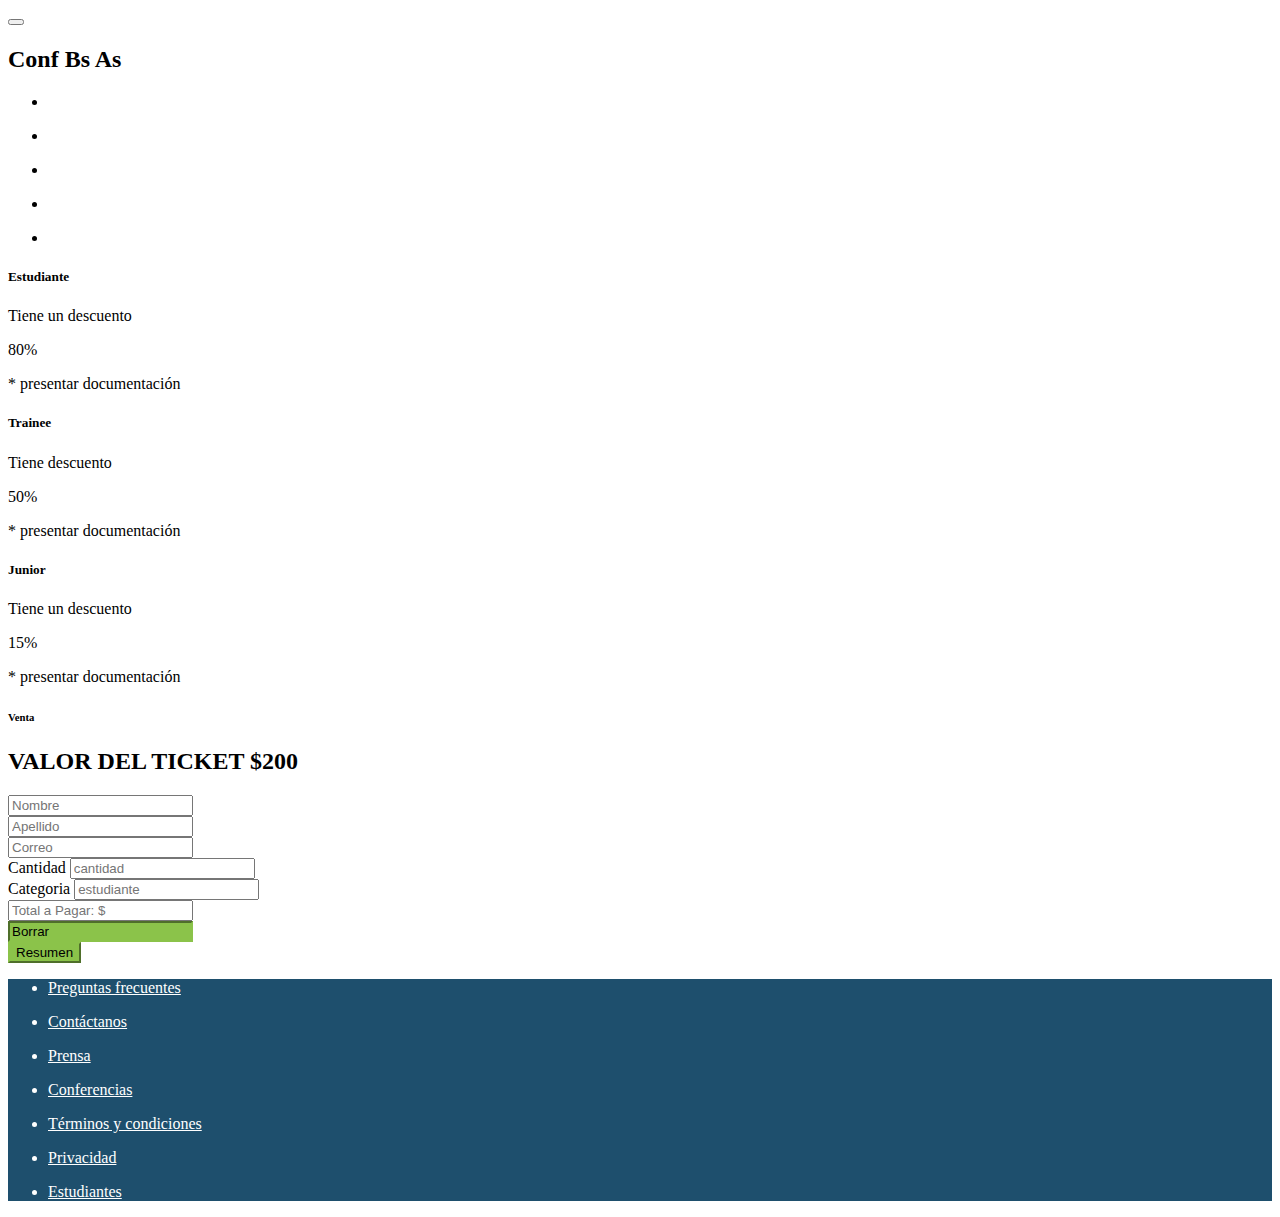
==== compra.html @ f76252df "ir a la pagina compra" ====
<!DOCTYPE html>
<html lang="en">
<head>
    <head>
        <meta charset="UTF-8">
        <meta http-equiv="X-UA-Compatible" content="IE=edge">
        <meta name="viewport" content="width=device-width, initial-scale=1.0">
        <link href="https://cdn.jsdelivr.net/npm/bootstrap@5.0.2/dist/css/bootstrap.min.css" rel="stylesheet" integrity="sha384-EVSTQN3/azprG1Anm3QDgpJLIm9Nao0Yz1ztcQTwFspd3yD65VohhpuuCOmLASjC" crossorigin="anonymous">
        <link rel="stylesheet" href="css/estilo-compra.css">
        <title>Ticket Sales</title>
    </head>
<body>
    <nav class="navbar navbar-expand-lg bg-dark text-secondary">
        <div class="container-fluid">
            <button class="navbar-toggler border border-secondary navbar-dark" type="button" data-bs-toggle="collapse" data-bs-target="#navbarNav" aria-controls="navbarNav" aria-expanded="false" aria-label="Toggle navigation">
            <span class="navbar-toggler-icon"></span>
            </button>
            <div class="collapse navbar-collapse" id="navbarNav">
                <h2 >Conf Bs As</h2>
                <ul class="navbar-nav ms-auto">
                    <li ><a class="nav-link link-secondary" href="#">La conferencia</a></li>
                    <li ><a class="nav-link link-secondary " href="#">Los oradores</a></li>
                    <li ><a class="nav-link link-secondary" href="#" target="_blank">El luguar y la fecha</a></li>
                    <li ><a class="nav-link link-secondary" href="#">Convertite en orador</a></li>
                    <li ><a class="nav-link link-success"  href="#">Compra tikets</a></li>
                </ul>
            </div>
        </div>
    </nav>


    <form class=" justify-content-center m-2 text-center  ">
        <div class="container mt-3">
            <div class="row row-cols-3 row-cols-md-3 g-3">
                <div class="col" id="estudiante">
                    <div class="card h-100 border-2  ">
                        <div class="card-body">
                            <h5 class="card-title">Estudiante</h5>
                            <p class="card-text">Tiene un descuento</p>
                            <p>80%</p>
                            <p>* presentar documentación</p>
                        </div>
                    </div>
                </div>
                <div class="col" id="trainee">
                    <div class="card h-100 border-2  ">
                        <div class="card-body">
                            <h5 class="card-title">Trainee</h5>
                            <p class="card-text">Tiene descuento</p>
                            <p>50%</p>
                            <p>* presentar documentación</p>
                        </div>
                    </div>
                </div>
                <div class="col" id="junior">
                    <div class="card h-100 border-2 ">
                        <div class="card-body">
                            <h5 class="card-title">Junior</h5>
                            <p class="card-text">Tiene un descuento</p>
                            <p>15%</p>
                            <p>* presentar documentación</p>
                        </div>
                    </div>
                </div>
            </div>
        </div>
        <div class="d-block">
            <div class="text-center "> 
            <h6>Venta</h6>
            <h2>VALOR DEL TICKET $200</h2>
            </div>
            <div class="row g-3 mb-3 ">
                <div class="col ">
                    <input type="text" class="form-control" placeholder="Nombre">
                </div>
                <div class="col">
                    <input type="text" class="form-control" placeholder="Apellido">
                </div>
            </div>
            <div>
                <input type="mail" class="form-control" placeholder="Correo">
            </div>
            <div class="row g-3 mb-3 text-left ">
                <div class="col ">
                    <label for="">Cantidad</label>
                    <input type="text" id="cantidad" class="form-control" placeholder="cantidad">
                </div>
                <div class="col">
                    <label for="">Categoria</label>
                    <input type="text" class="form-control" placeholder="estudiante">
                    
                </div>
            </div>
            <div>
                <input type="text"  id="total"  class="form-control bg-info text-white mt-4" placeholder="Total a Pagar: $">
            </div>
            <div class="row g-3 mb-3 text-left ">
                <div class="col ">
                    <input class="form-control btn-success text-white mt-3" type="recet" value="Borrar">
                </div>
                <div class="col">
                    <input id="Resumen" class="form-control btn-success text-white mt-3" type="submit" value="Resumen">
                </div>
            </div>
            
        </div>
    </form>


    <footer class="py-3 ">
        <ul class="nav justify-content-center ">
        <li class="nav-item"><a href="#" class="nav-link px-2 text-light">Preguntas frecuentes</a></li>
        <li class="nav-item"><a href="#" class="nav-link px-2 text-light">Contáctanos</a></li>
        <li class="nav-item"><a href="#" class="nav-link px-2 text-light">Prensa</a></li>
        <li class="nav-item"><a href="#" class="nav-link px-2 text-light">Conferencias</a></li>
        <li class="nav-item"><a href="#" class="nav-link px-2 text-light">Términos y condiciones</a></li>
        <li class="nav-item"><a href="#" class="nav-link px-2 text-light">Privacidad</a></li>
        <li class="nav-item"><a href="#" class="nav-link px-2 text-light">Estudiantes</a></li>
        </ul>
    </footer>
    <script src="https://cdn.jsdelivr.net/npm/bootstrap@5.0.2/dist/js/bootstrap.bundle.min.js" integrity="sha384-MrcW6ZMFYlzcLA8Nl+NtUVF0sA7MsXsP1UyJoMp4YLEuNSfAP+JcXn/tWtIaxVXM" crossorigin="anonymous"></script>
    <script src="script.js"></script>
</body>
</html>
---- css/estilo-compra.css ----
a {
    color:white;
    
    }

.img-fondo {
        height: 60rem;
        background-image: url("../img/ba1.jpg");
        background-color: rgba(0, 0, 0, 0.5);
        background-blend-mode: multiply;
        background-position: center ;
        background-size: cover;       
    }

.texto{
    width:50%;
    padding: 1.2rem;
    flex-direction:column;
}
.btn-success {
    background-color: #8BC34A;
    border-color: #8BC34A;
}


.form{
    height: 100vh;
}

#js{
    color:black;    
}

footer {
    background-color: #1E4F6D;
    color: white;
    
}

/* Esto agrega un margen inferior de tamaño 3 (1rem x 3 = 3rem) */
li {
    margin-bottom: 1rem; 
}

.card{
    border-color: rgb(59, 139, 214);
}

.card:hover {
    border-color: orange;
}
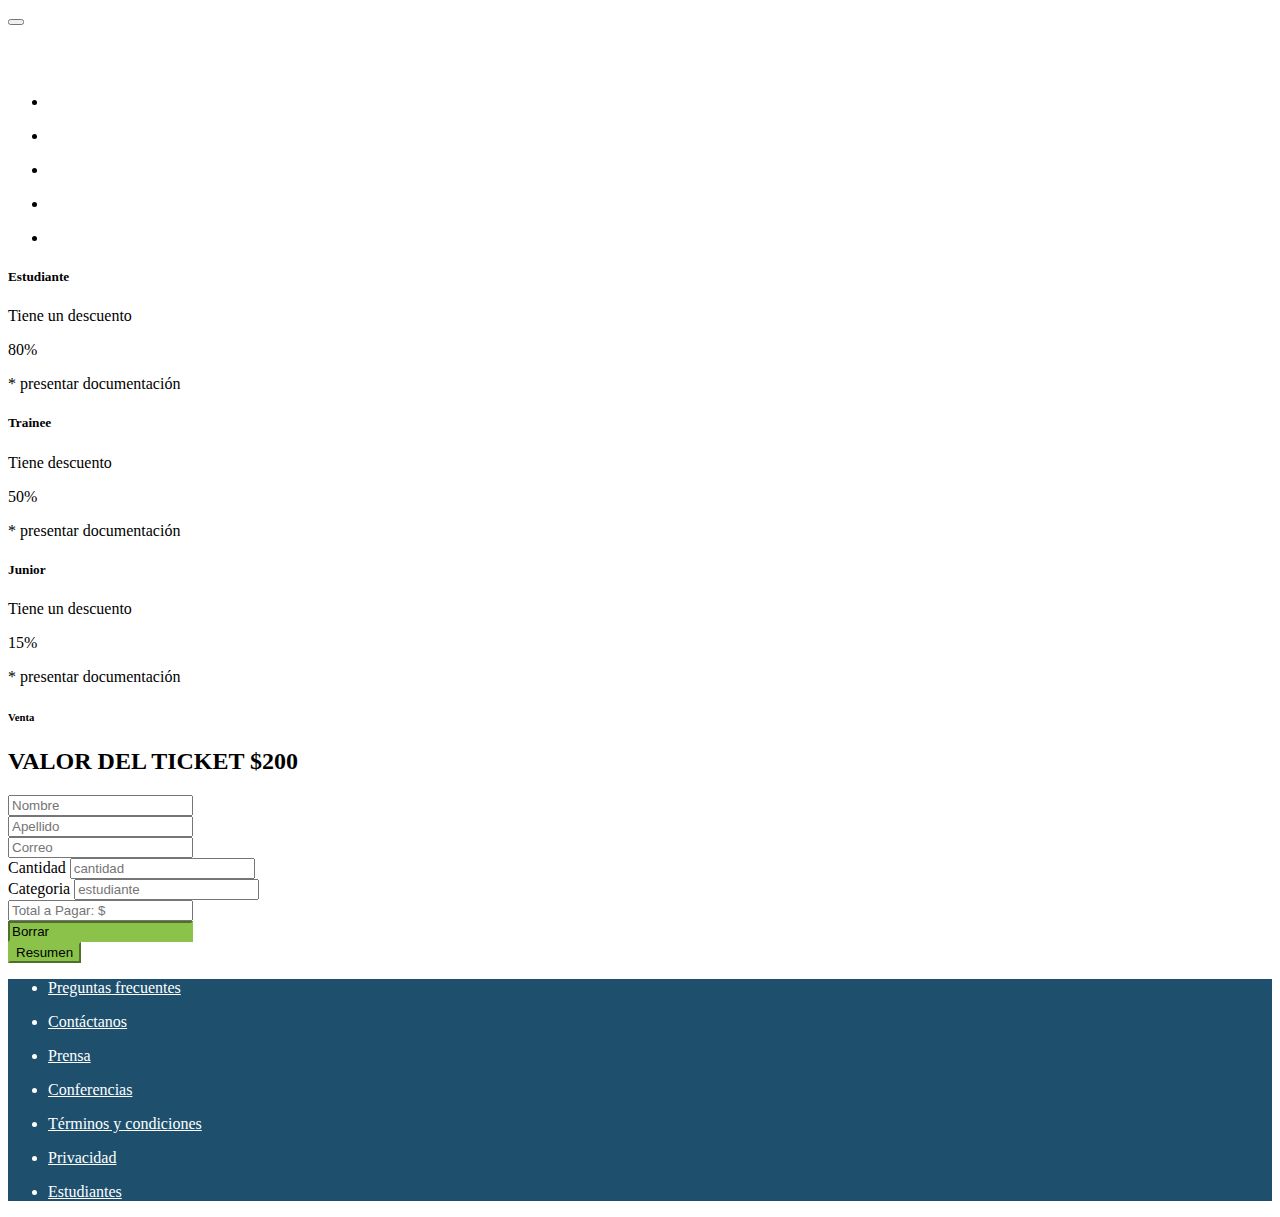
==== commit 853eaa24: "ir de la pagina compra a la principal" ====
--- a/compra.html
+++ b/compra.html
@@ -16,7 +16,7 @@
             <span class="navbar-toggler-icon"></span>
             </button>
             <div class="collapse navbar-collapse" id="navbarNav">
-                <h2 >Conf Bs As</h2>
+                <h2 ><a class="nav-link link-secondary" href="index.html" >Conf Bs As</a></h2>
                 <ul class="navbar-nav ms-auto">
                     <li ><a class="nav-link link-secondary" href="#">La conferencia</a></li>
                     <li ><a class="nav-link link-secondary " href="#">Los oradores</a></li>
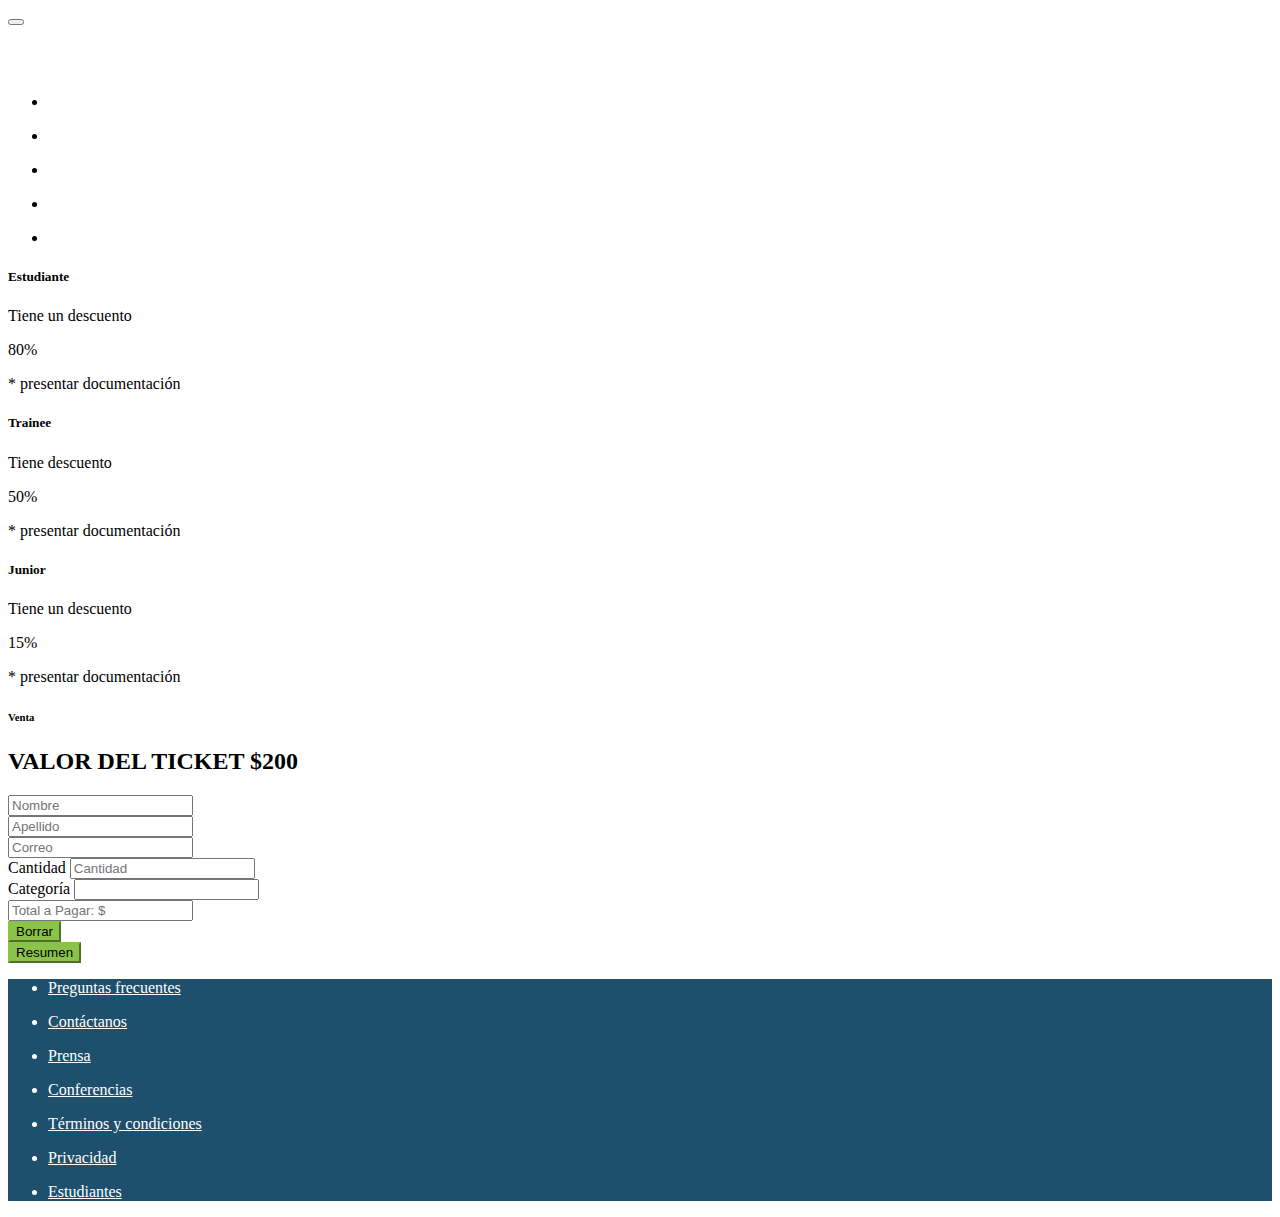
==== commit fd53fc46: "funciones de java" ====
--- a/compra.html
+++ b/compra.html
@@ -32,8 +32,8 @@
     <form class=" justify-content-center m-2 text-center  ">
         <div class="container mt-3">
             <div class="row row-cols-3 row-cols-md-3 g-3">
-                <div class="col" id="estudiante">
-                    <div class="card h-100 border-2  ">
+                <div class="col" >
+                    <div class="card h-100 border-2" data-value="0.8" onclick="selectCard(this)" id="estudiante">
                         <div class="card-body">
                             <h5 class="card-title">Estudiante</h5>
                             <p class="card-text">Tiene un descuento</p>
@@ -42,8 +42,8 @@
                         </div>
                     </div>
                 </div>
-                <div class="col" id="trainee">
-                    <div class="card h-100 border-2  ">
+                <div class="col" >
+                    <div class="card h-100 border-2" data-value="0.5" onclick="selectCard(this)" id="trainee" >
                         <div class="card-body">
                             <h5 class="card-title">Trainee</h5>
                             <p class="card-text">Tiene descuento</p>
@@ -52,8 +52,8 @@
                         </div>
                     </div>
                 </div>
-                <div class="col" id="junior">
-                    <div class="card h-100 border-2 ">
+                <div class="col" >
+                    <div class="card h-100 border-2" data-value="1.5" onclick="selectCard(this)" id="junior">
                         <div class="card-body">
                             <h5 class="card-title">Junior</h5>
                             <p class="card-text">Tiene un descuento</p>
@@ -80,26 +80,25 @@
             <div>
                 <input type="mail" class="form-control" placeholder="Correo">
             </div>
-            <div class="row g-3 mb-3 text-left ">
-                <div class="col ">
-                    <label for="">Cantidad</label>
-                    <input type="text" id="cantidad" class="form-control" placeholder="cantidad">
+            <div class="row g-3 mb-3 text-left">
+                <div class="col">
+                    <label for="cantidad">Cantidad</label>
+                    <input type="number" id="cantidad" class="form-control" placeholder="Cantidad">
                 </div>
                 <div class="col">
-                    <label for="">Categoria</label>
-                    <input type="text" class="form-control" placeholder="estudiante">
-                    
+                    <label for="categoria">Categoría</label>
+                    <input id="categoria" type="text" class="form-control">
                 </div>
             </div>
             <div>
-                <input type="text"  id="total"  class="form-control bg-info text-white mt-4" placeholder="Total a Pagar: $">
+                <input type="text" id="total" class="form-control bg-info mt-4" placeholder="Total a Pagar: $" readonly>
             </div>
             <div class="row g-3 mb-3 text-left ">
                 <div class="col ">
-                    <input class="form-control btn-success text-white mt-3" type="recet" value="Borrar">
+                    <button class="form-control btn-success text-white text-left mt-3" type="recet">Borrar</button>
                 </div>
                 <div class="col">
-                    <input id="Resumen" class="form-control btn-success text-white mt-3" type="submit" value="Resumen">
+                    <button class="form-control btn-success text-white mt-3" type="button" onclick="resumen()">Resumen</button>
                 </div>
             </div>
             
@@ -120,5 +119,6 @@
     </footer>
     <script src="https://cdn.jsdelivr.net/npm/bootstrap@5.0.2/dist/js/bootstrap.bundle.min.js" integrity="sha384-MrcW6ZMFYlzcLA8Nl+NtUVF0sA7MsXsP1UyJoMp4YLEuNSfAP+JcXn/tWtIaxVXM" crossorigin="anonymous"></script>
     <script src="script.js"></script>
+    
 </body>
 </html>--- a/css/estilo-compra.css
+++ b/css/estilo-compra.css
@@ -3,15 +3,6 @@
 a {
     color:white;
     
-    }
-
-.img-fondo {
-        height: 60rem;
-        background-image: url("../img/ba1.jpg");
-        background-color: rgba(0, 0, 0, 0.5);
-        background-blend-mode: multiply;
-        background-position: center ;
-        background-size: cover;       
     }
 
 .texto{
@@ -27,10 +18,6 @@
 
 .form{
     height: 100vh;
-}
-
-#js{
-    color:black;    
 }
 
 footer {
